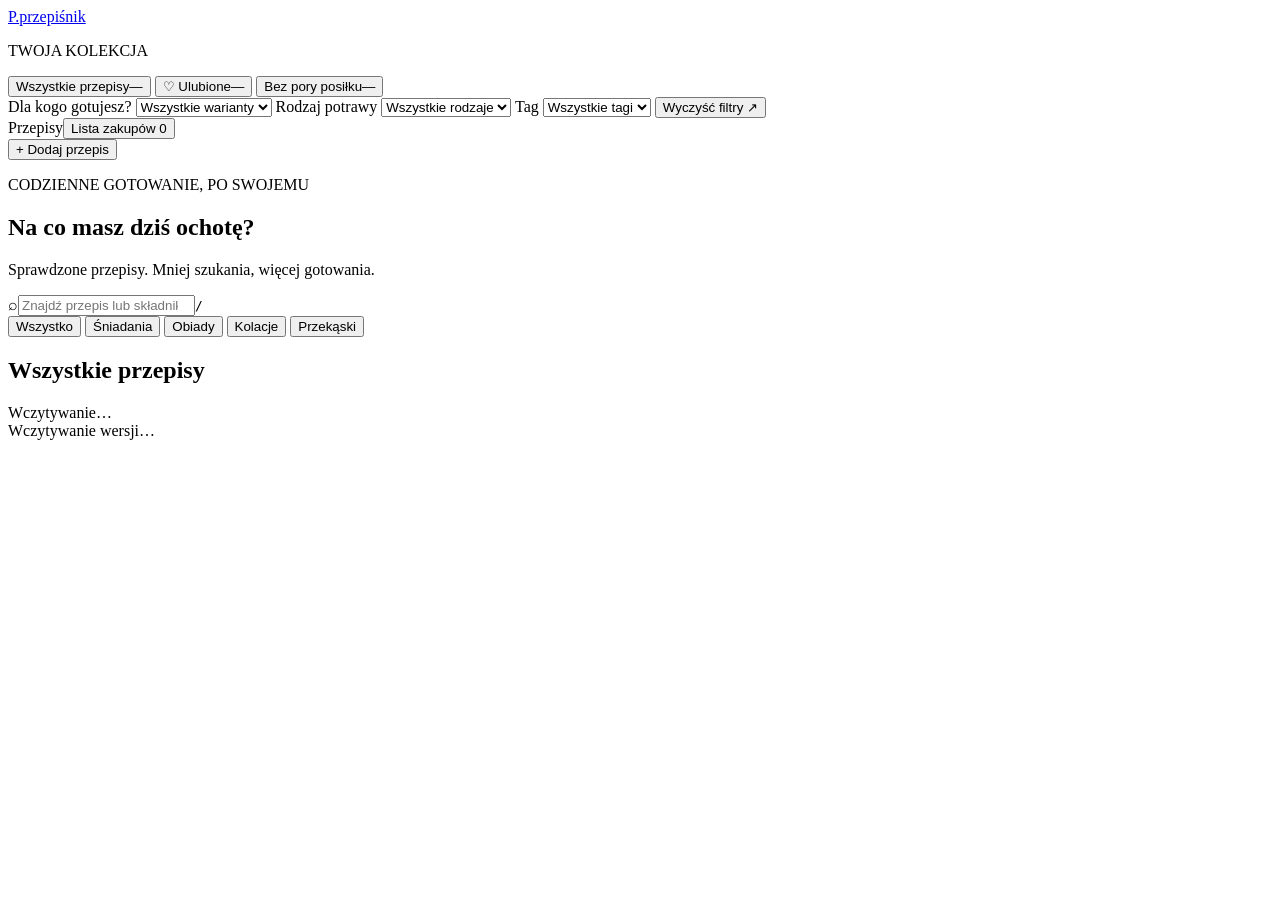
==== src/przepisnik/web/static/index.html @ 21cd0608 "feat: add shared shopping list and simplify navigation" ====
<!doctype html>
<html lang="pl">
<head>
  <meta charset="utf-8">
  <meta name="viewport" content="width=device-width, initial-scale=1">
  <meta name="theme-color" content="#274d39">
  <title>Przepiśnik · Twoja kuchnia</title>
  <link rel="icon" href="data:,">
  <link rel="stylesheet" href="/app.css">
  <script src="/app.js" defer></script>
  <script src="/shopping.js" defer></script>
</head>
<body>
  <div class="layout">
    <aside class="sidebar" aria-label="Filtry przepisów">
      <a class="brand" href="/" aria-label="Przepiśnik — strona główna"><span class="brand-icon" aria-hidden="true">P.</span>przepiśnik</a>
      <p class="eyebrow">TWOJA KOLEKCJA</p>
      <nav class="collection" aria-label="Kolekcje">
        <button class="collection-item selected" data-collection="all"><span>Wszystkie przepisy</span><span id="count-all" class="count">—</span></button>
        <button class="collection-item" data-collection="favorites"><span>♡ Ulubione</span><span id="count-favorites" class="count">—</span></button>
        <button class="collection-item" data-collection="uncategorized"><span>Bez pory posiłku</span><span id="count-uncategorized" class="count">—</span></button>
      </nav>
      <form id="filters">
        <label for="variant">Dla kogo gotujesz?</label>
        <select id="variant" name="variant"><option value="">Wszystkie warianty</option><option value="female">Kobieta</option><option value="male">Mężczyzna</option><option value="family">Rodzina</option></select>
        <label for="dish">Rodzaj potrawy</label>
        <select id="dish" name="dish"><option value="">Wszystkie rodzaje</option><option value="main">Danie główne</option><option value="soup">Zupa</option><option value="salad">Sałatka</option><option value="cake">Ciasto</option><option value="bread">Chleb</option><option value="dessert">Deser</option><option value="other">Inne</option></select>
        <label for="tag">Tag</label>
        <select id="tag" name="tag"><option value="">Wszystkie tagi</option></select>
        <button class="reset" type="button" id="reset">Wyczyść filtry <span aria-hidden="true">↗</span></button>
      </form>
    </aside>
    <main id="main">
      <header class="topbar"><span class="topbar-title">Przepisy</span><button id="open-shopping" class="shopping-launch" type="button">Lista zakupów <span id="shopping-count" class="count">0</span></button></header>
      <button id="add-recipe" class="primary" type="button">+ Dodaj przepis</button>
      <section class="intro">
        <p class="eyebrow">CODZIENNE GOTOWANIE, PO SWOJEMU</p>
        <h1>Na co masz dziś ochotę?</h1>
        <p>Sprawdzone przepisy. Mniej szukania, więcej gotowania.</p>
      </section>
      <div class="search-wrap"><span aria-hidden="true">⌕</span><input id="search" type="search" aria-label="Szukaj po nazwie lub składniku" placeholder="Znajdź przepis lub składnik…" autocomplete="off"><kbd aria-hidden="true">/</kbd></div>
      <nav class="meal-tabs" aria-label="Pora posiłku">
        <button class="active" data-meal="" aria-pressed="true">Wszystko</button>
        <button data-meal="breakfast" aria-pressed="false">Śniadania</button>
        <button data-meal="lunch" aria-pressed="false">Obiady</button>
        <button data-meal="dinner" aria-pressed="false">Kolacje</button>
        <button data-meal="snack" aria-pressed="false">Przekąski</button>
      </nav>
      <div class="results-heading"><h2 id="collection-title">Wszystkie przepisy</h2><span id="result-count" aria-live="polite">Wczytywanie…</span></div>
      <p id="error" class="error" role="alert" hidden></p>
      <section id="grid" class="recipe-grid" aria-label="Przepisy" aria-busy="true"></section>
      <section id="empty" class="empty" hidden><span aria-hidden="true">⌕</span><h2>Jeszcze nic tu nie znaleźliśmy</h2><p>Spróbuj innego składnika albo usuń część filtrów.</p><button id="empty-reset" class="primary">Wyczyść filtry</button></section>
      <nav id="pagination" class="pagination" aria-label="Strony przepisów" hidden><button id="previous">← Poprzednia</button><span id="page-label"></span><button id="next">Następna →</button></nav>
      <footer><span id="app-version">Wczytywanie wersji…</span></footer>
    </main>
  </div>
  <dialog id="detail" aria-labelledby="detail-title"><button id="close-detail" class="close" aria-label="Zamknij szczegóły">×</button><div id="detail-content"></div></dialog>
<dialog id="editor" aria-labelledby="editor-title"><div class="detail-inner"><h2 id="editor-title"></h2><form id="recipe-form"></form></div></dialog>
  <dialog id="shopping" aria-labelledby="shopping-title">
    <button id="close-shopping" class="close" aria-label="Zamknij listę zakupów" type="button">×</button>
    <div class="shopping-inner">
      <p class="eyebrow">NA NAJBLIŻSZE ZAKUPY</p><h2 id="shopping-title">Lista zakupów</h2>
      <p class="shopping-description">Dodaj składniki z przepisu lub własne produkty. Zaznacz to, co już masz.</p>
      <p id="shopping-status" class="shopping-status" role="status"></p>
      <p id="shopping-error" class="error" role="alert" hidden></p>
      <button id="refresh-shopping" class="secondary" type="button">Odśwież listę</button>
      <div id="shopping-items"></div>
      <form id="shopping-add" class="shopping-add">
        <h3>Dodaj własny produkt</h3>
        <label for="shopping-name">Produkt</label><input id="shopping-name" required maxlength="160" placeholder="np. pomidory">
        <div class="shopping-add-amount"><div><label for="shopping-amount">Ilość</label><input id="shopping-amount" type="number" min="0" step="any" placeholder="np. 500"></div><div><label for="shopping-unit">Jednostka</label><input id="shopping-unit" list="shopping-units" maxlength="24" placeholder="g, ml, szt."></div></div>
        <datalist id="shopping-units"><option value="g"><option value="kg"><option value="ml"><option value="l"><option value="szt."><option value="opak."></datalist>
        <button class="primary" type="submit">Dodaj produkt</button>
      </form>
    </div>
  </dialog>
</body>
</html>
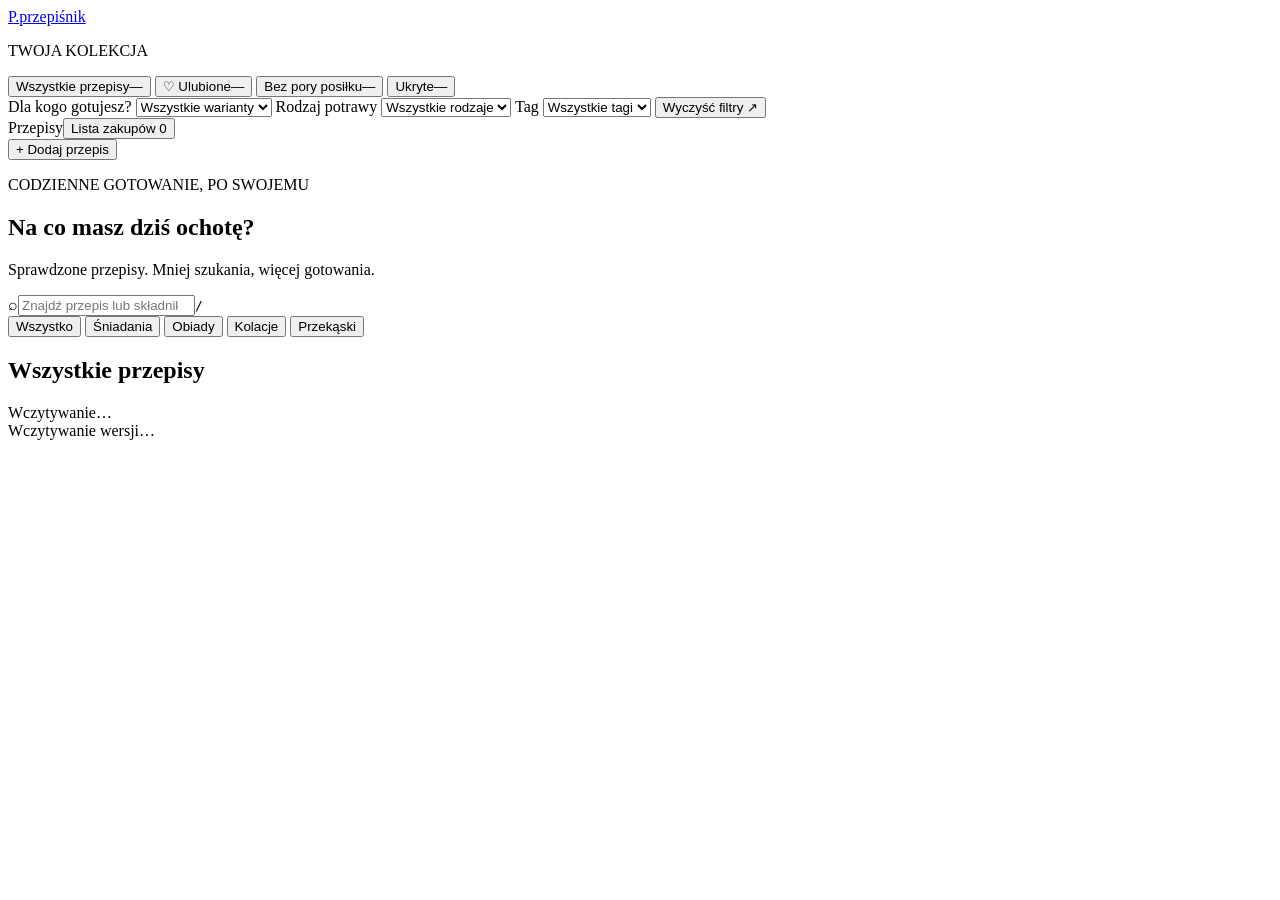
==== commit c007206a: "feat: hide and restore recipes in a dedicated collection" ====
--- a/src/przepisnik/web/static/index.html
+++ b/src/przepisnik/web/static/index.html
@@ -19,6 +19,7 @@
         <button class="collection-item selected" data-collection="all"><span>Wszystkie przepisy</span><span id="count-all" class="count">—</span></button>
         <button class="collection-item" data-collection="favorites"><span>♡ Ulubione</span><span id="count-favorites" class="count">—</span></button>
         <button class="collection-item" data-collection="uncategorized"><span>Bez pory posiłku</span><span id="count-uncategorized" class="count">—</span></button>
+        <button class="collection-item" data-collection="hidden"><span>Ukryte</span><span id="count-hidden" class="count">—</span></button>
       </nav>
       <form id="filters">
         <label for="variant">Dla kogo gotujesz?</label>
@@ -64,6 +65,7 @@
       <p id="shopping-status" class="shopping-status" role="status"></p>
       <p id="shopping-error" class="error" role="alert" hidden></p>
       <button id="refresh-shopping" class="secondary" type="button">Odśwież listę</button>
+      <button id="clear-shopping" class="secondary" type="button" disabled>Wyczyść listę</button>
       <div id="shopping-items"></div>
       <form id="shopping-add" class="shopping-add">
         <h3>Dodaj własny produkt</h3>
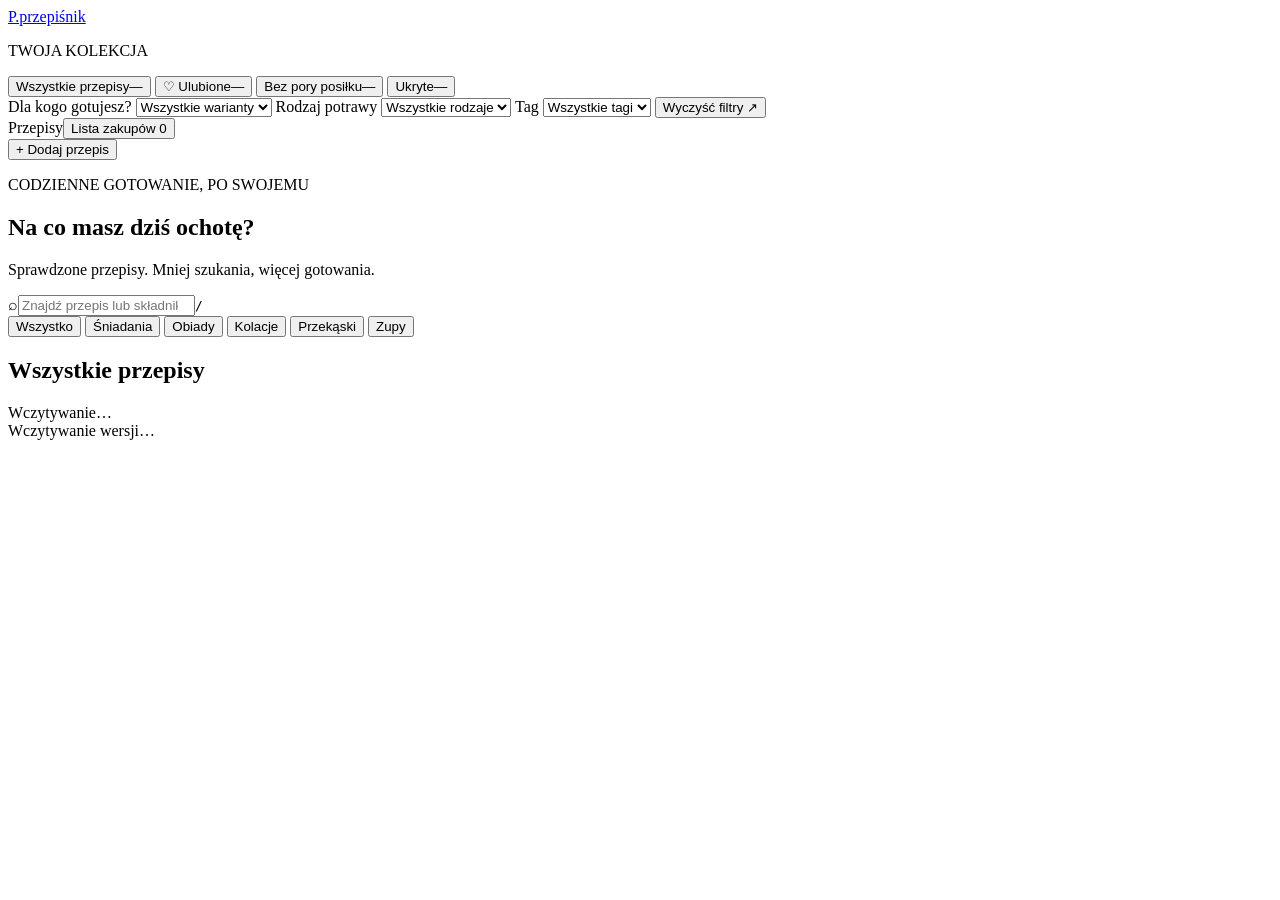
==== commit 62a23f6a: "feat: add shopping PDF export, custom tags and soup tab - Add a "Zupy" shortcut tab filtering by the" ====
--- a/src/przepisnik/web/static/index.html
+++ b/src/przepisnik/web/static/index.html
@@ -46,6 +46,7 @@
         <button data-meal="lunch" aria-pressed="false">Obiady</button>
         <button data-meal="dinner" aria-pressed="false">Kolacje</button>
         <button data-meal="snack" aria-pressed="false">Przekąski</button>
+        <button data-dish-tab="soup" aria-pressed="false">Zupy</button>
       </nav>
       <div class="results-heading"><h2 id="collection-title">Wszystkie przepisy</h2><span id="result-count" aria-live="polite">Wczytywanie…</span></div>
       <p id="error" class="error" role="alert" hidden></p>
@@ -64,8 +65,7 @@
       <p class="shopping-description">Dodaj składniki z przepisu lub własne produkty. Zaznacz to, co już masz.</p>
       <p id="shopping-status" class="shopping-status" role="status"></p>
       <p id="shopping-error" class="error" role="alert" hidden></p>
-      <button id="refresh-shopping" class="secondary" type="button">Odśwież listę</button>
-      <button id="clear-shopping" class="secondary" type="button" disabled>Wyczyść listę</button>
+      <div class="shopping-toolbar"><button id="clear-shopping" class="danger-link" type="button" disabled>Wyczyść listę</button><button id="export-shopping" class="secondary" type="button" disabled title="Otwiera okno drukowania — wybierz „Zapisz jako PDF”">Eksportuj do PDF</button></div>
       <div id="shopping-items"></div>
       <form id="shopping-add" class="shopping-add">
         <h3>Dodaj własny produkt</h3>
@@ -76,5 +76,6 @@
       </form>
     </div>
   </dialog>
+  <section id="shopping-print" class="shopping-print" aria-hidden="true"></section>
 </body>
 </html>
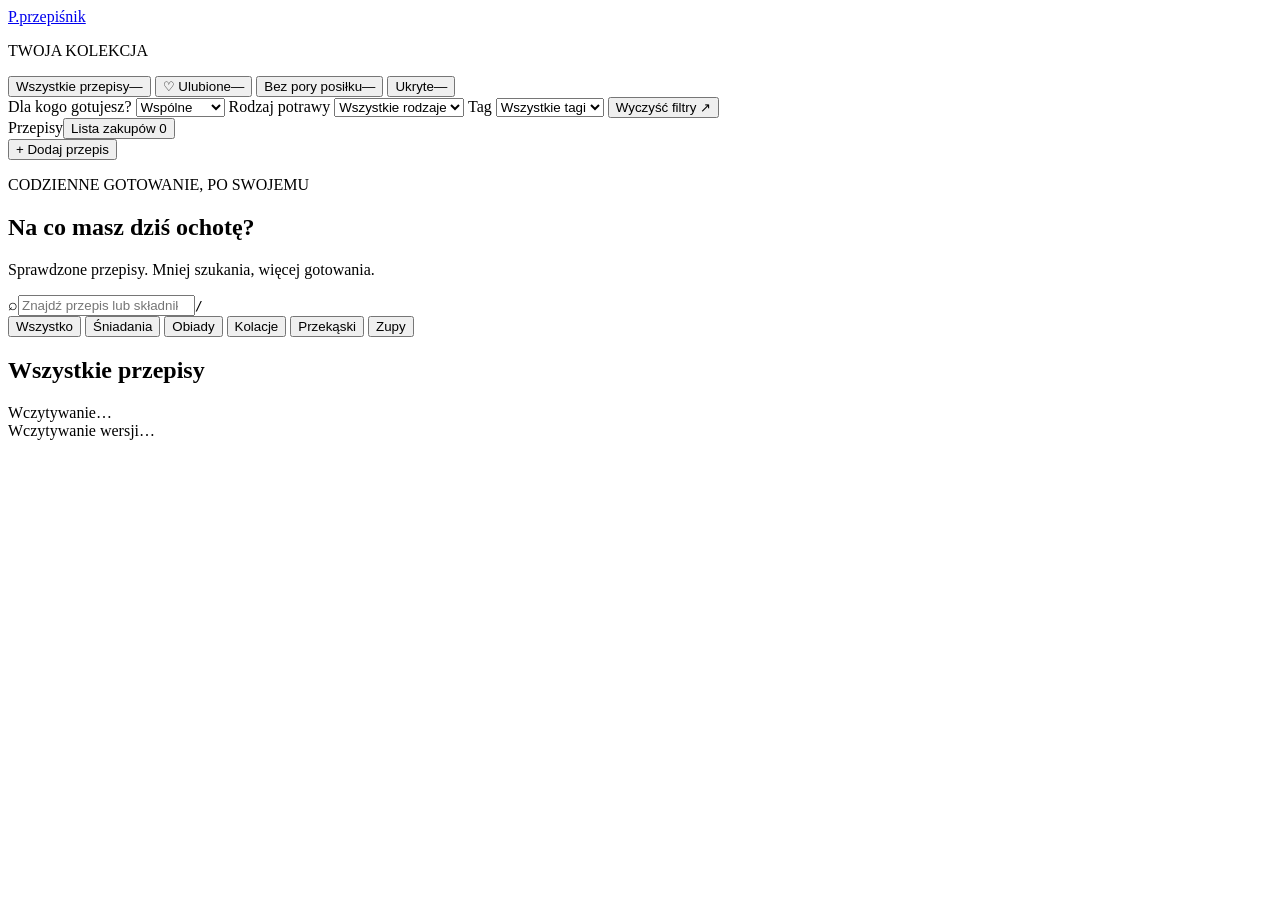
==== commit d354835c: "feat: add shared female and male recipe portions" ====
--- a/src/przepisnik/web/static/index.html
+++ b/src/przepisnik/web/static/index.html
@@ -23,7 +23,7 @@
       </nav>
       <form id="filters">
         <label for="variant">Dla kogo gotujesz?</label>
-        <select id="variant" name="variant"><option value="">Wszystkie warianty</option><option value="female">Kobieta</option><option value="male">Mężczyzna</option><option value="family">Rodzina</option></select>
+        <select id="variant" name="variant"><option value="combined">Wspólne</option><option value="female">Kobieta</option><option value="male">Mężczyzna</option><option value="family">Rodzina</option></select>
         <label for="dish">Rodzaj potrawy</label>
         <select id="dish" name="dish"><option value="">Wszystkie rodzaje</option><option value="main">Danie główne</option><option value="soup">Zupa</option><option value="salad">Sałatka</option><option value="cake">Ciasto</option><option value="bread">Chleb</option><option value="dessert">Deser</option><option value="other">Inne</option></select>
         <label for="tag">Tag</label>
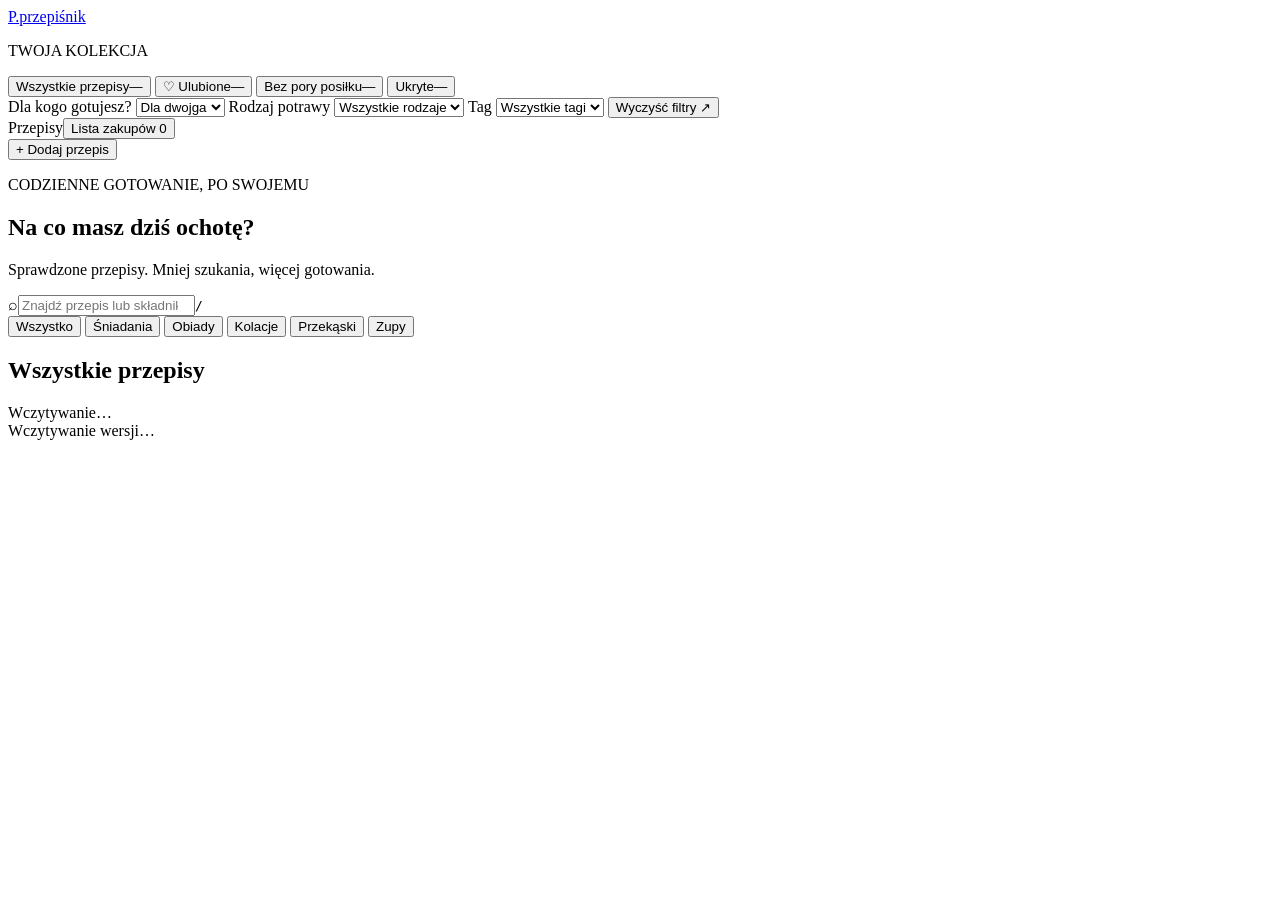
==== commit 09d344b7: "feat(recipes): merge identical variants and add missing audiences" ====
--- a/src/przepisnik/web/static/index.html
+++ b/src/przepisnik/web/static/index.html
@@ -23,7 +23,7 @@
       </nav>
       <form id="filters">
         <label for="variant">Dla kogo gotujesz?</label>
-        <select id="variant" name="variant"><option value="combined">Wspólne</option><option value="female">Kobieta</option><option value="male">Mężczyzna</option><option value="family">Rodzina</option></select>
+        <select id="variant" name="variant"><option value="combined">Dla dwojga</option><option value="female">Kobieta</option><option value="male">Mężczyzna</option><option value="family">Wspólne</option></select>
         <label for="dish">Rodzaj potrawy</label>
         <select id="dish" name="dish"><option value="">Wszystkie rodzaje</option><option value="main">Danie główne</option><option value="soup">Zupa</option><option value="salad">Sałatka</option><option value="cake">Ciasto</option><option value="bread">Chleb</option><option value="dessert">Deser</option><option value="other">Inne</option></select>
         <label for="tag">Tag</label>
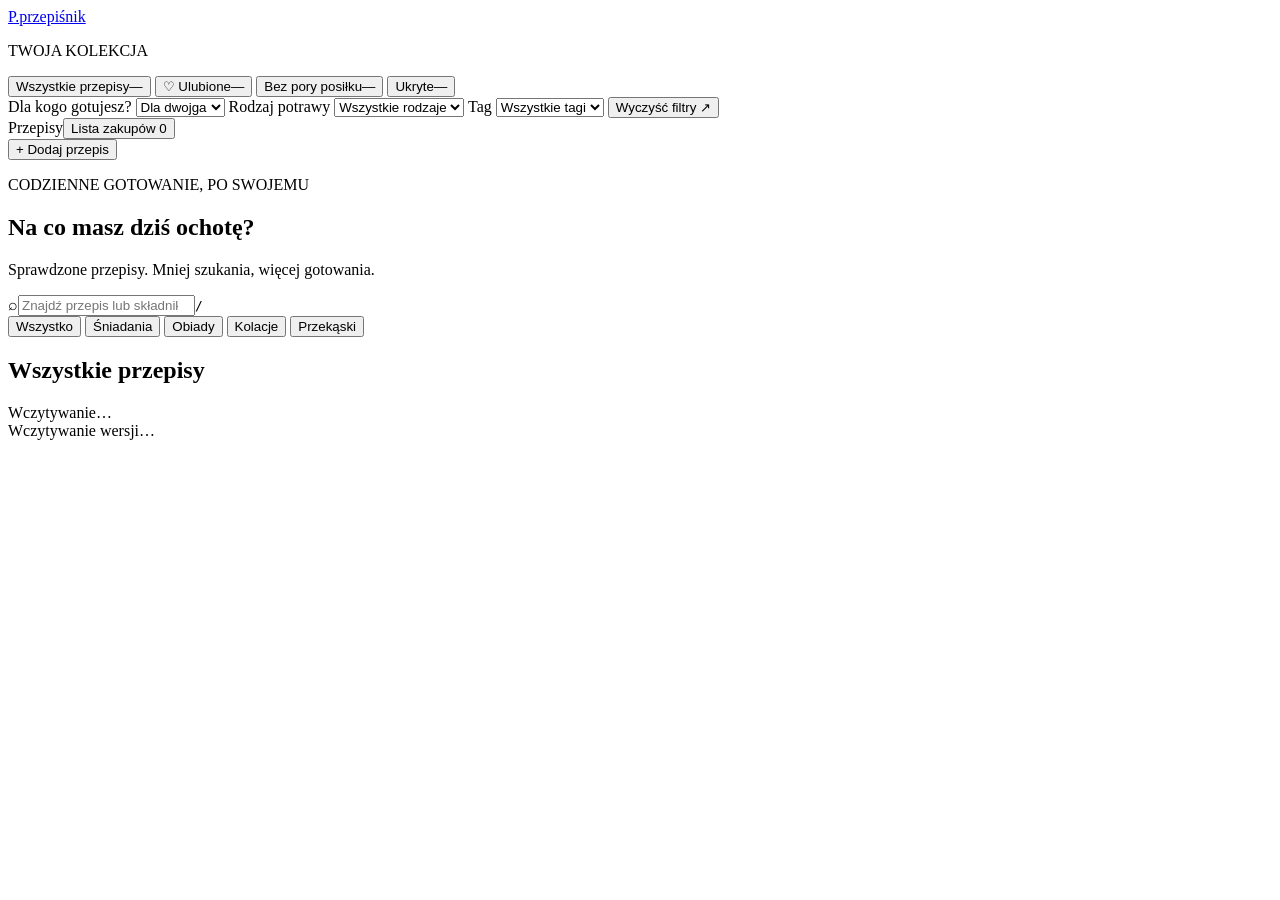
==== commit d5a249a5: "fix(ui): keep dish types out of meal tabs" ====
--- a/src/przepisnik/web/static/index.html
+++ b/src/przepisnik/web/static/index.html
@@ -9,6 +9,7 @@
   <link rel="stylesheet" href="/app.css">
   <script src="/app.js" defer></script>
   <script src="/shopping.js" defer></script>
+  <script src="/chef.js" defer></script>
 </head>
 <body>
   <div class="layout">
@@ -46,7 +47,6 @@
         <button data-meal="lunch" aria-pressed="false">Obiady</button>
         <button data-meal="dinner" aria-pressed="false">Kolacje</button>
         <button data-meal="snack" aria-pressed="false">Przekąski</button>
-        <button data-dish-tab="soup" aria-pressed="false">Zupy</button>
       </nav>
       <div class="results-heading"><h2 id="collection-title">Wszystkie przepisy</h2><span id="result-count" aria-live="polite">Wczytywanie…</span></div>
       <p id="error" class="error" role="alert" hidden></p>
@@ -76,6 +76,37 @@
       </form>
     </div>
   </dialog>
+  <button id="chef-tab" type="button" aria-label="Kucharz AI"
+          aria-haspopup="dialog" aria-controls="chef" title="Kucharz AI" hidden>
+    <span class="chef-hat" aria-hidden="true"></span>
+    <span>AI</span>
+  </button>
+  <dialog id="chef" aria-labelledby="chef-title">
+    <header class="chef-header">
+      <h2 id="chef-title">Kucharz AI</h2>
+      <button id="chef-discard" type="button" class="link-button" hidden>Nowa rozmowa</button>
+      <button id="chef-close" type="button" aria-label="Zamknij panel">×</button>
+    </header>
+    <div id="chef-log" role="log" aria-label="Rozmowa z Kucharzem AI">
+      <p id="chef-intro" class="chef-bubble">Opisz, co chcesz ugotować, albo wklej przepis do uporządkowania.</p>
+    </div>
+    <div id="chef-actions" class="chef-actions" hidden>
+      <button id="chef-edit" type="button" class="primary">Dodaj do przepisów</button>
+      <button id="chef-image" type="button" class="secondary">Wygeneruj ilustrację</button>
+    </div>
+    <footer class="chef-footer">
+      <p id="chef-status" role="status"></p>
+      <form id="chef-form">
+        <textarea id="chef-text" aria-label="Wiadomość do Kucharza AI" required maxlength="3500"
+                  rows="2" autofocus placeholder="Zaproponuj szybki obiad z kurczakiem na 2 porcje…"></textarea>
+        <button type="submit" class="primary">Wyślij</button>
+      </form>
+      <p class="chef-budget-note">
+        <span>Budżet AI do 1 USD · Wiadomości trafiają do OpenAI.</span>
+        <span id="chef-budget"></span>
+      </p>
+    </footer>
+  </dialog>
   <section id="shopping-print" class="shopping-print" aria-hidden="true"></section>
 </body>
 </html>
